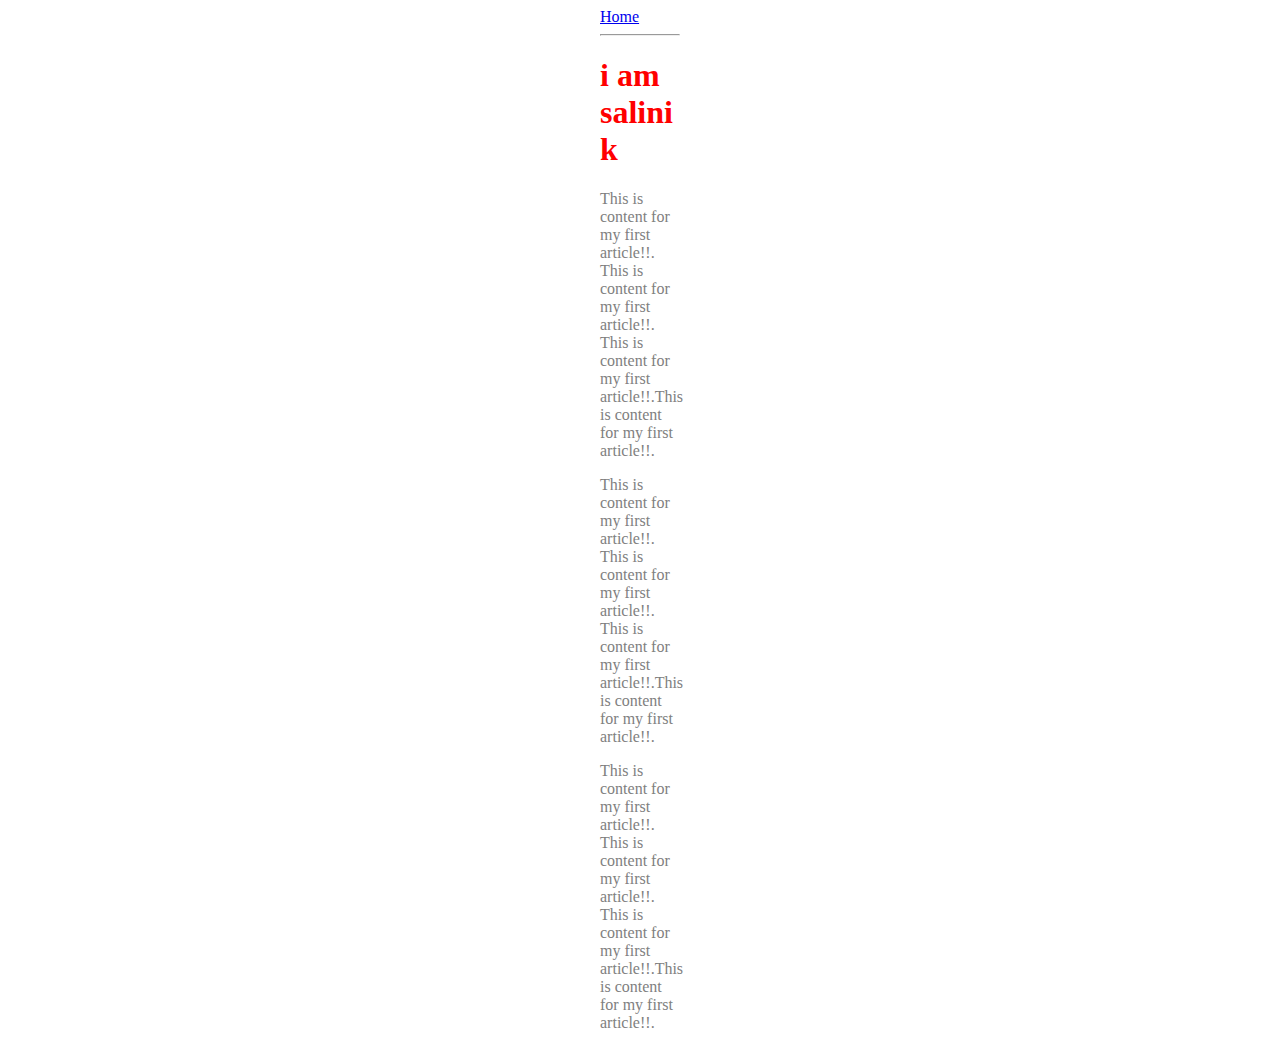
==== ui/article-one.html @ 5fe1274c "[imad-console] Updates ui/article-one.html" ====
<html>
    <header>
               <title> article-one | salinik</title>
  
     
 
           <style>
               .container
   {
     max-width:80px;
     margin:auto;
     color:grey;
  
   
   }
   h1
   {
       color:red;
   }
    </style>
    </header>
   
      <div class="container">
        <div>
             <a href="/">Home</a>
        </div>
        <hr/>
        <div>
            <h1>
                <h>i am salini k</h>
            </h1>
        </div>
        <div>
            <p>
                This is  content for my first article!!. This is  content for my first article!!. This is  content for my first article!!.This is  content for my first article!!.
            </p>
        </div>
        <div>
            <p>
                This is  content for my first article!!. This is  content for my first article!!. This is  content for my first article!!.This is  content for my first article!!.
            </p>
        </div>
        <div>
            <p>
                This is  content for my first article!!. This is  content for my first article!!. This is  content for my first article!!.This is  content for my first article!!.
            </p>
        </div>
        </div>
        
    </body>
</html>
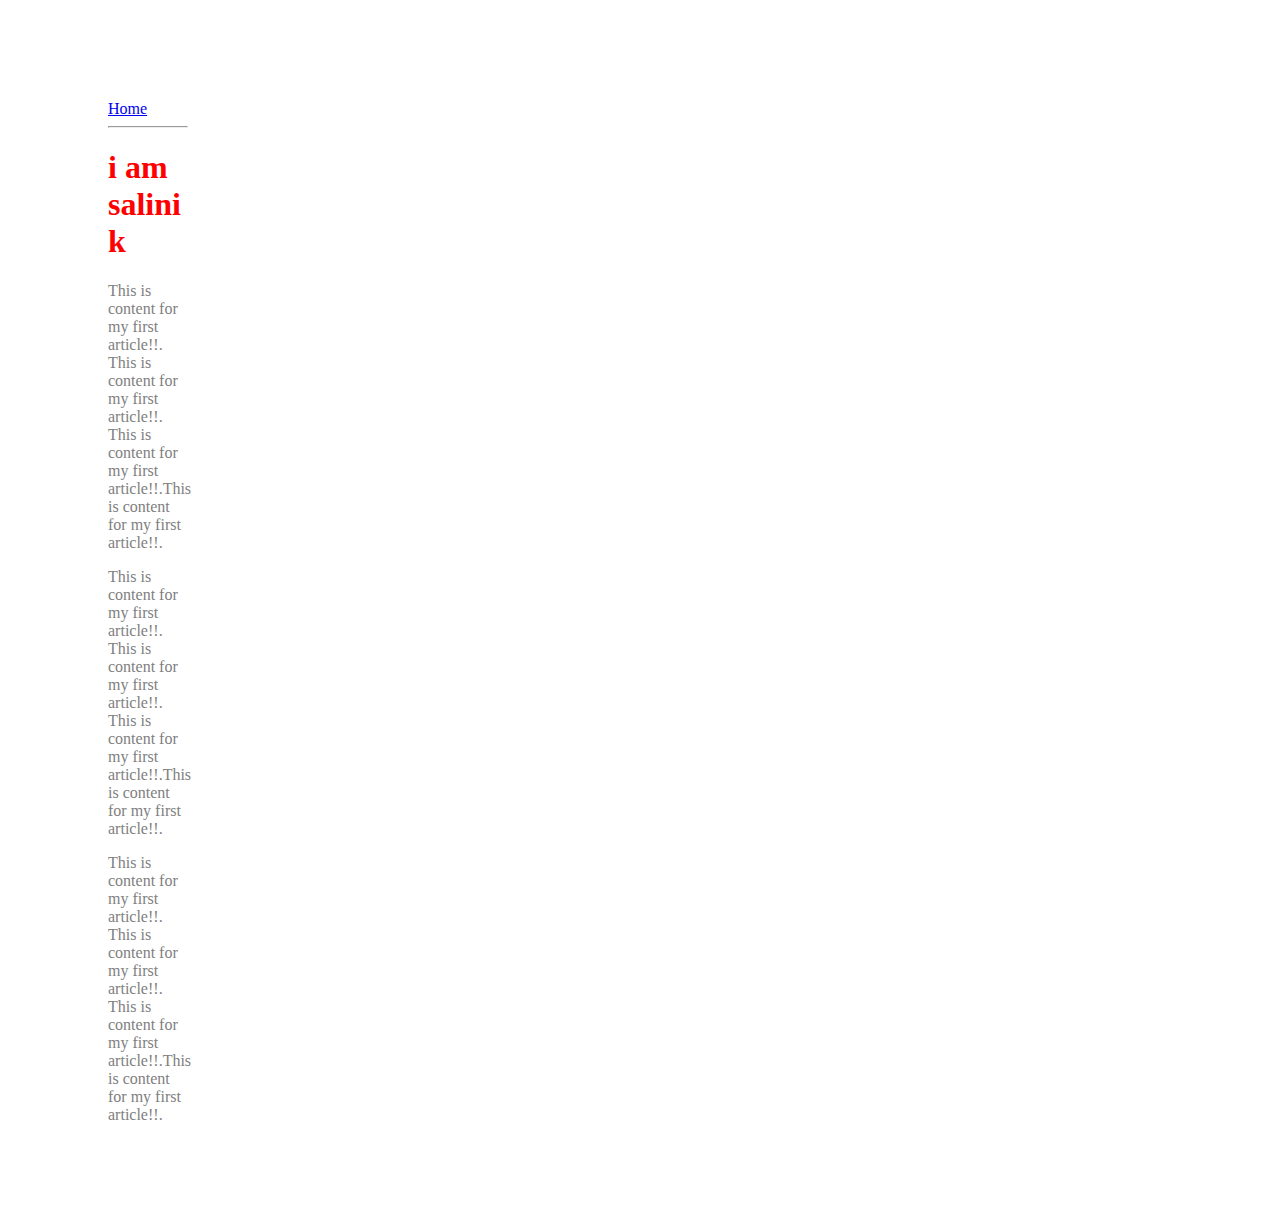
==== commit 04b2afe6: "[imad-console] Updates ui/article-one.html" ====
--- a/ui/article-one.html
+++ b/ui/article-one.html
@@ -8,7 +8,7 @@
                .container
    {
      max-width:80px;
-     margin:auto;
+     margin: 100px;
      color:grey;
   
    
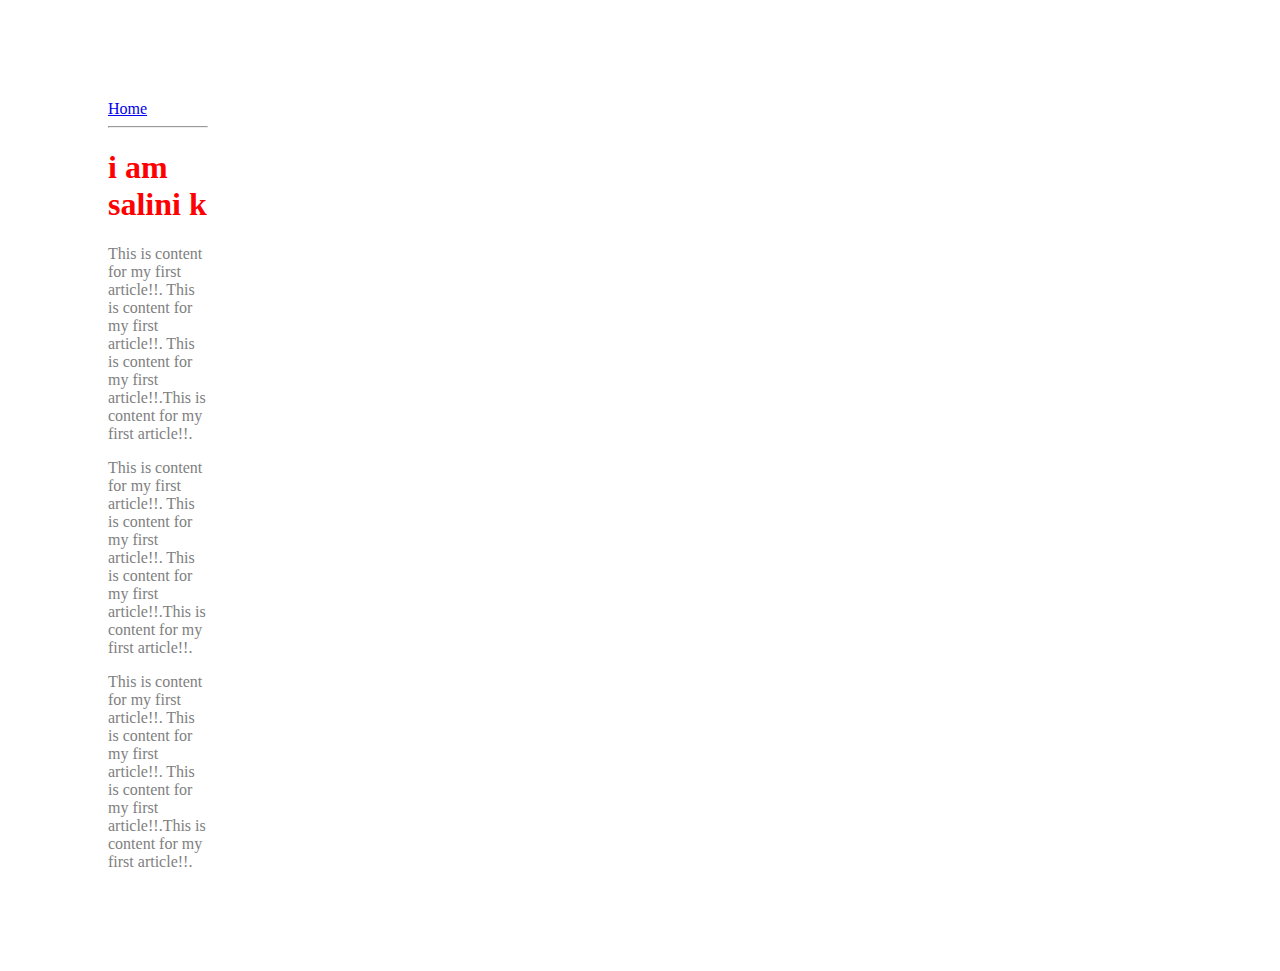
==== commit c1963a7a: "[imad-console] Updates ui/article-one.html" ====
--- a/ui/article-one.html
+++ b/ui/article-one.html
@@ -7,7 +7,7 @@
            <style>
                .container
    {
-     max-width:80px;
+     max-width:100px;
      margin: 100px;
      color:grey;
   
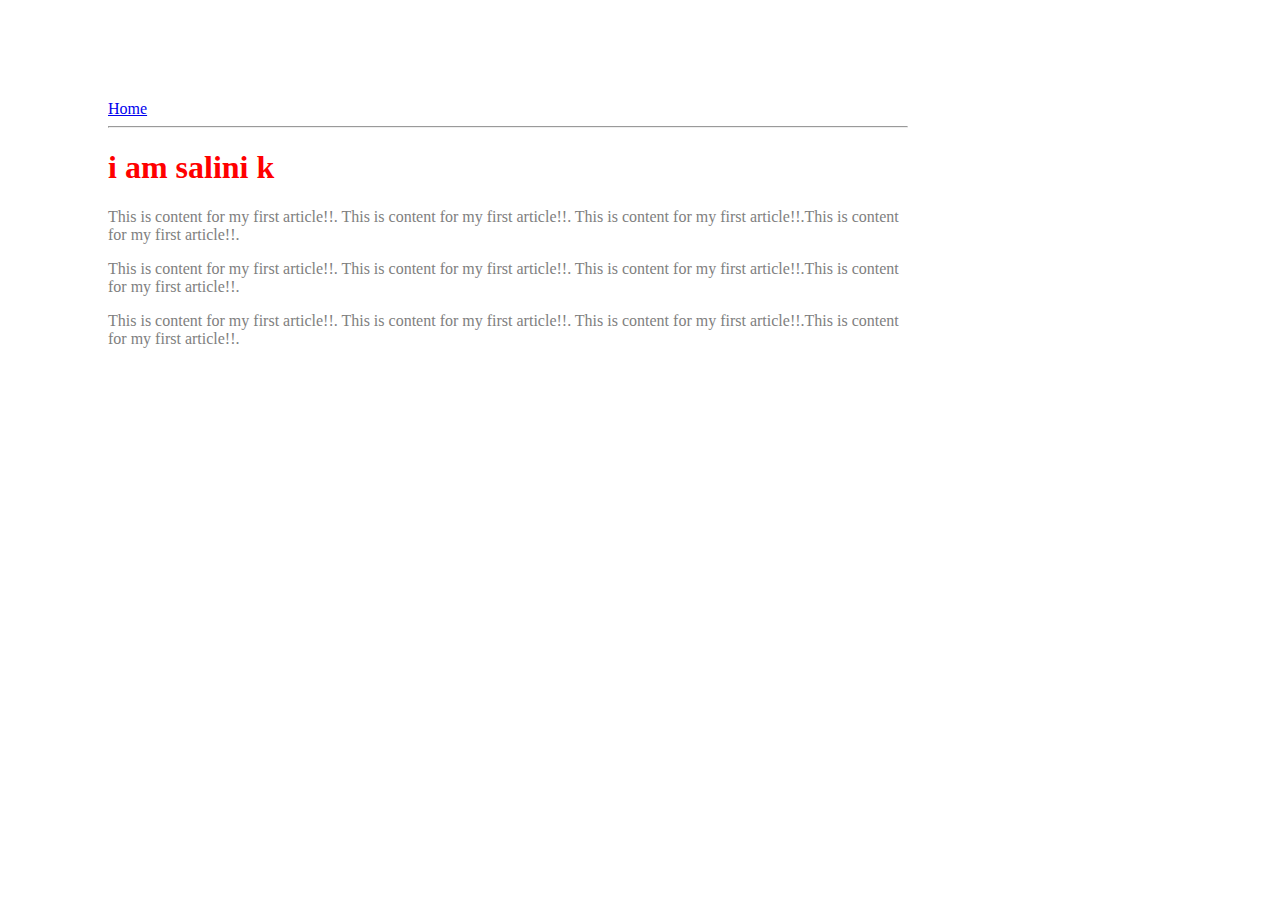
==== commit fa2b595d: "[imad-console] Updates ui/article-one.html" ====
--- a/ui/article-one.html
+++ b/ui/article-one.html
@@ -7,7 +7,7 @@
            <style>
                .container
    {
-     max-width:100px;
+     max-width:800px;
      margin: 100px;
      color:grey;
   
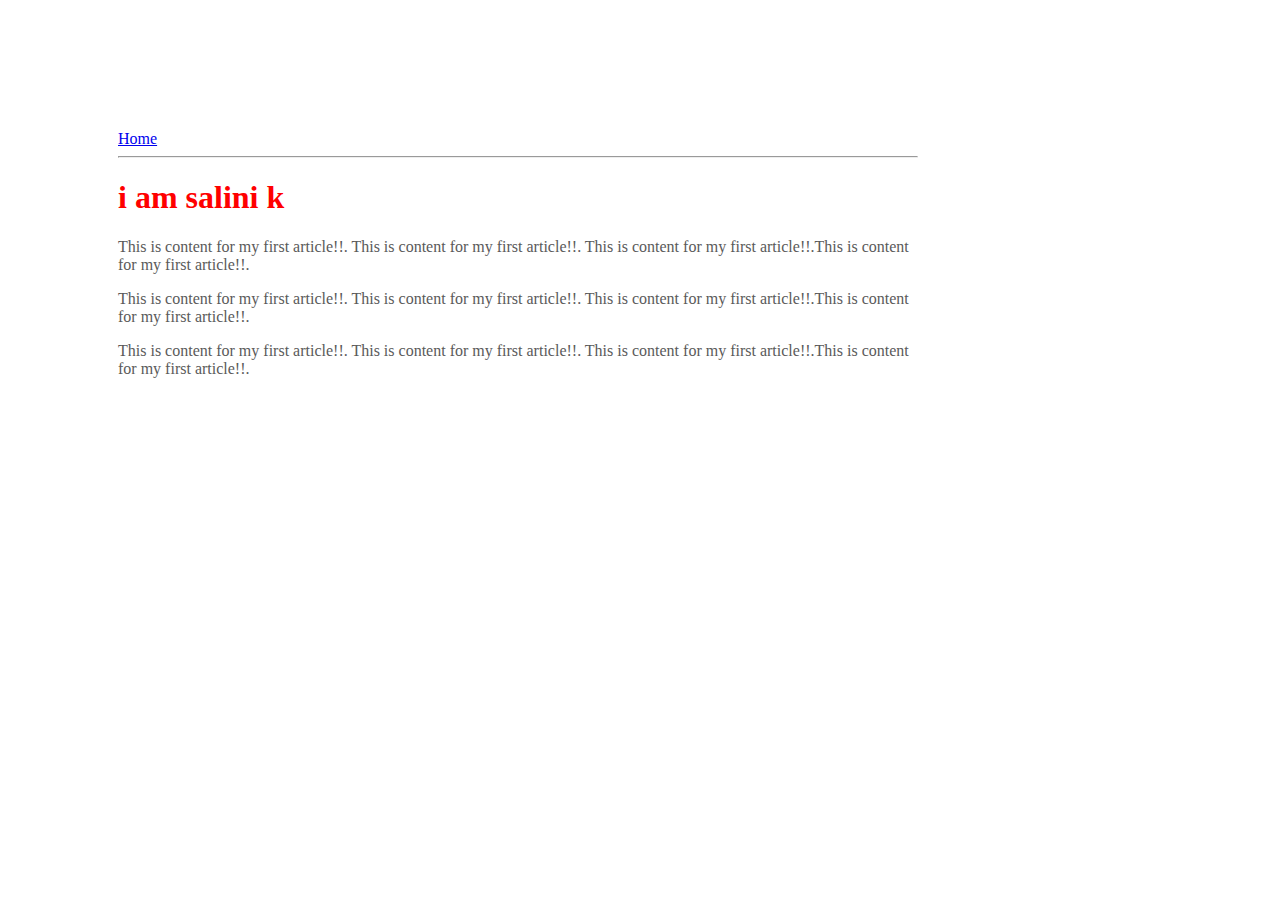
==== commit 328e498c: "[imad-console] Updates ui/article-one.html" ====
--- a/ui/article-one.html
+++ b/ui/article-one.html
@@ -7,9 +7,12 @@
            <style>
                .container
    {
-     max-width:800px;
-     margin: 100px;
-     color:grey;
+            max-width: 800px;
+            margin: 100px;
+            color: #5a5a5a;
+            padding-top: 30px;
+            padding-left: 10px;
+            padding-right: 10px;
   
    
    }
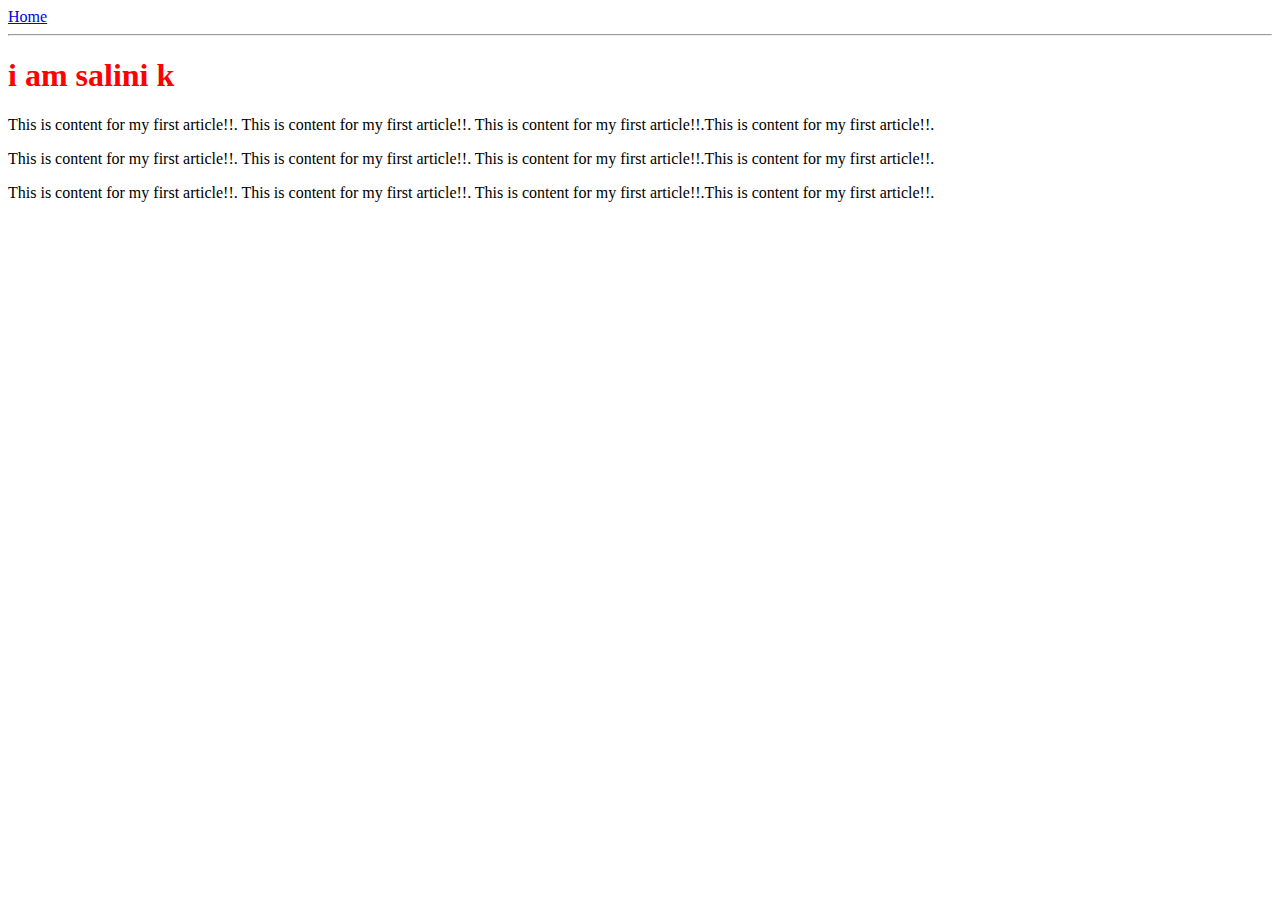
==== commit 109ee82b: "[imad-console] Updates ui/article-one.html" ====
--- a/ui/article-one.html
+++ b/ui/article-one.html
@@ -5,17 +5,7 @@
      
  
            <style>
-               .container
-   {
-            max-width: 800px;
-            margin: 100px;
-            color: #5a5a5a;
-            padding-top: 30px;
-            padding-left: 10px;
-            padding-right: 10px;
   
-   
-   }
    h1
    {
        color:red;
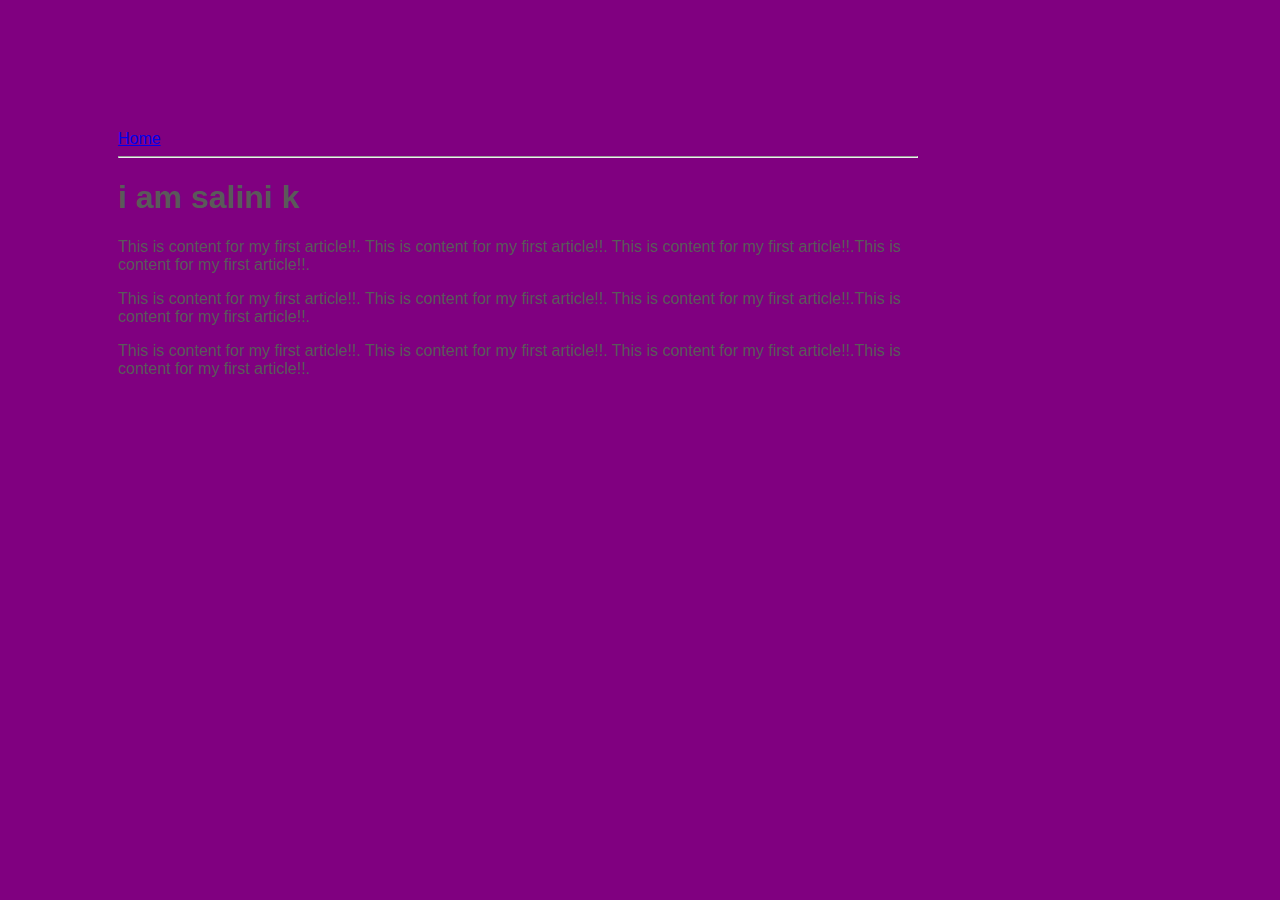
==== commit 05dbda11: "[imad-console] Updates ui/article-one.html" ====
--- a/ui/article-one.html
+++ b/ui/article-one.html
@@ -4,13 +4,9 @@
   
      
  
-           <style>
+           
+  <link href="/ui/style.css" rel="stylesheet" />
   
-   h1
-   {
-       color:red;
-   }
-    </style>
     </header>
    
       <div class="container">
@@ -20,7 +16,7 @@
         <hr/>
         <div>
             <h1>
-                <h>i am salini k</h>
+                i am salini k
             </h1>
         </div>
         <div>
--- a/ui/style.css
+++ b/ui/style.css
@@ -0,0 +1,33 @@
+body {
+    font-family: sans-serif;
+    background-color: purple;
+    margin-top: 75px;
+}
+
+.center {
+    text-align: center;
+}
+
+.text-big {
+    font-size: 300%;
+}
+
+.bold {
+    font-weight: bold;
+}
+
+.img-medium {
+    height: 200px;
+}
+
+ .container
+   {
+        max-width: 800px;
+        margin: 100px;
+        color: #5a5a5a;
+        padding-top: 30px;
+        padding-left: 10px;
+        padding-right: 10px;
+  
+   
+   }